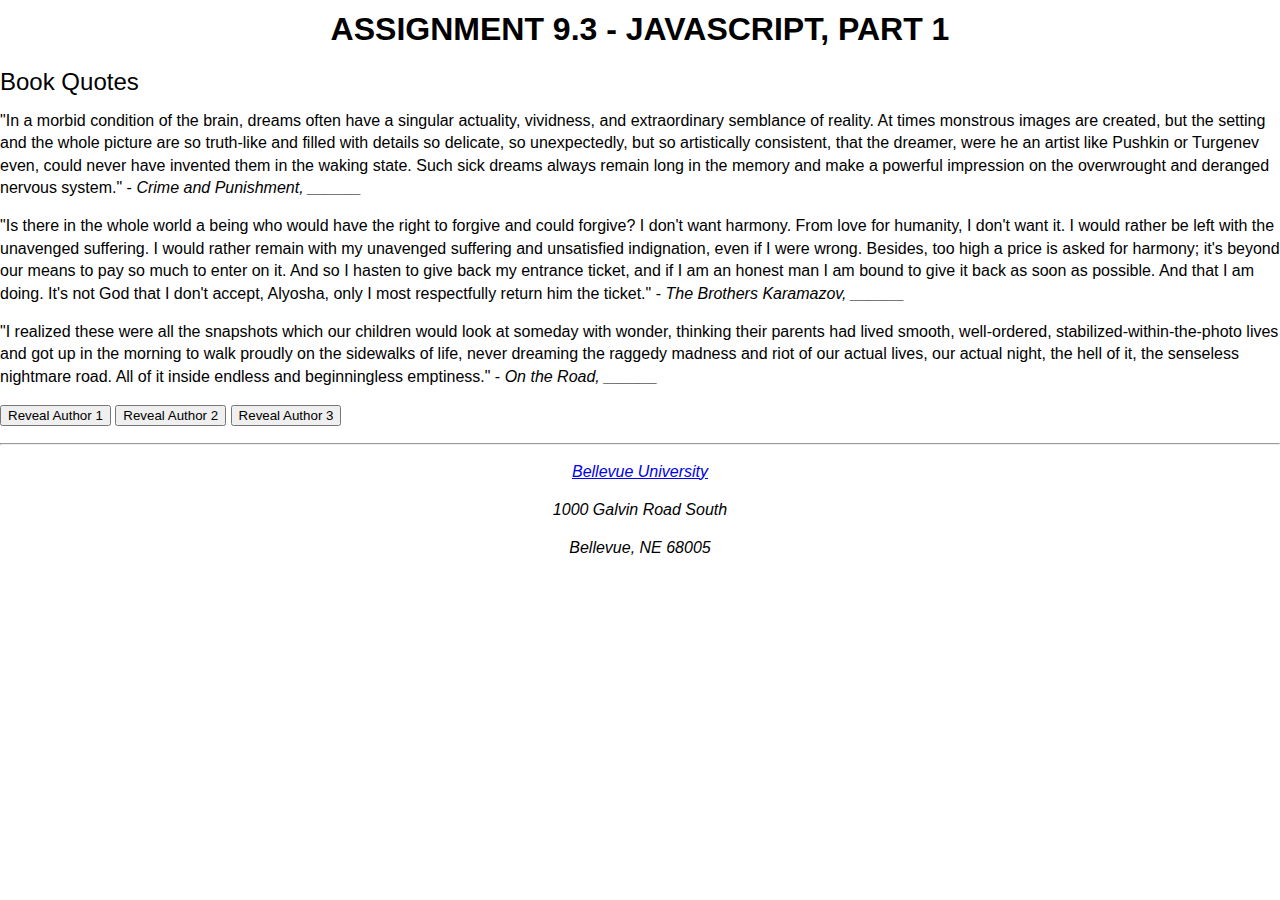
==== module-9/steinbrugge_Mod9_3.html @ 6b1f7722 "Add files via upload" ====
<!DOCTYPE html>
<html lang="en">
<head>
    <title>CSD 340 Web Development with HTML and CSS</title>
    <meta charset="UTF-8">
    <meta name="viewport" content="width=device-width, initial-scale=1.0">
    <meta name="description" content="CSD 340 Assignment 9.3">
    <meta name="author" content="Mikaila Steinbrugge">
    <meta name="keywords" content="HTML, CSS, Assignment">
    <link rel="stylesheet" href="steinbrugge_Mod9_3.css">
    <script>
        // JavaScript variables to hold the authors of each quote
        var author1 = "Fyodor Dostoevsky";
        var author2 = "Fyodor Dostoevsky";
        var author3 = "Jack Kerouac";
    </script>
</head>
<body>
<div id="container">
    <h1>Assignment 9.3 - JavaScript, Part 1</h1>
    <h2>Book Quotes</h2>
    
    <p class="intro">"In a morbid condition of the brain, dreams often have a singular actuality, vividness, and extraordinary semblance of reality. At times monstrous images are created, but the setting and the whole picture are so truth-like and filled with details so delicate, so unexpectedly, but so artistically consistent, that the dreamer, were he an artist like Pushkin or Turgenev even, could never have invented them in the waking state. Such sick dreams always remain long in the memory and make a powerful impression on the overwrought and deranged nervous system." - <em>Crime and Punishment, <span id="author1"> ______</span></em></p>

    <p>"Is there in the whole world a being who would have the right to forgive and could forgive? I don't want harmony. From love for humanity, I don't want it. I would rather be left with the unavenged suffering. I would rather remain with my unavenged suffering and unsatisfied indignation, even if I were wrong. Besides, too high a price is asked for harmony; it's beyond our means to pay so much to enter on it. And so I hasten to give back my entrance ticket, and if I am an honest man I am bound to give it back as soon as possible. And that I am doing. It's not God that I don't accept, Alyosha, only I most respectfully return him the ticket." - <em>The Brothers Karamazov, <span id="author2"> ______</span></em></p>

    <p>"I realized these were all the snapshots which our children would look at someday with wonder, thinking their parents had lived smooth, well-ordered, stabilized-within-the-photo lives and got up in the morning to walk proudly on the sidewalks of life, never dreaming the raggedy madness and riot of our actual lives, our actual night, the hell of it, the senseless nightmare road. All of it inside endless and beginningless emptiness." - <em>On the Road, <span id="author3"> ______</span></em></p>

    <!-- Buttons to reveal the author of each quote -->
    <p>
        <button onclick="document.getElementById('author1').innerHTML = author1">Reveal Author 1</button>
        <button onclick="document.getElementById('author2').innerHTML = author2">Reveal Author 2</button>
        <button onclick="document.getElementById('author3').innerHTML = author3">Reveal Author 3</button>
    </p>

    <hr>
    <address>
        <p><a href="https://www.bellevue.edu">Bellevue University</a></p>
        <p>1000 Galvin Road South</p>
        <p>Bellevue, NE 68005</p>
    </address>
</div>
</body>
</html>
---- module-9/steinbrugge_Mod9_3.css ----
body {
    font-family: Arial, sans-serif;
    line-height: 16px;
    margin: 0;
    padding: 0;
}

 p{
    font-weight: 400;
    line-height: 1.4em;
 
}

h1{
    font-weight:700;
    text-transform: uppercase;
    text-align: center;
}

h2 {
    font-weight:500;
    text-align: left;
    padding-top: 15px;

}

address {
    text-align: center;

}
a: link{
    font-weight: bold;\
    font-size: 1.25em;
    background-color: #4F3674;
    text-decoration: none;
}

a: hover{
    text-decoration: underline;
    background-color:#D6A800;
}
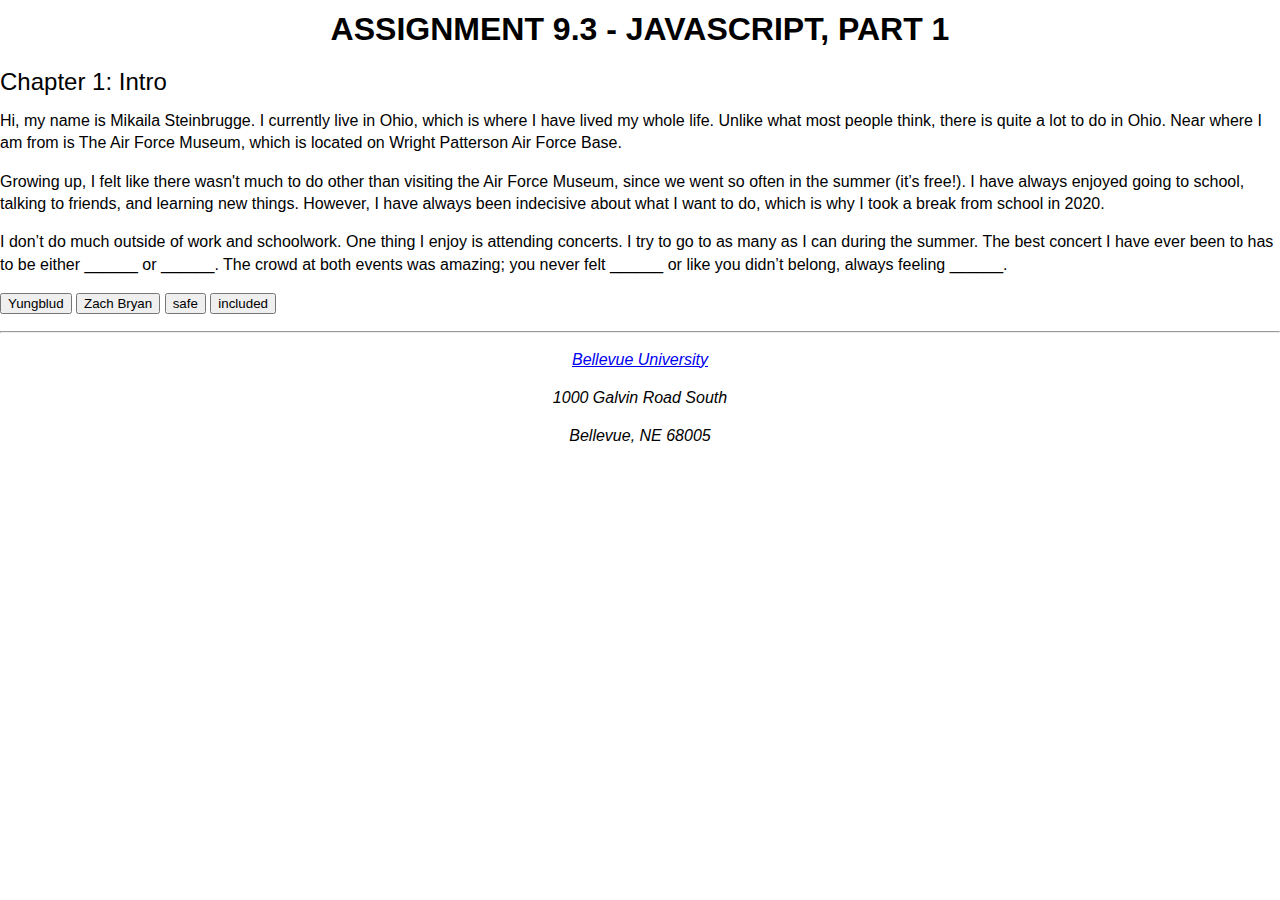
==== commit 42c80e35: "Add files via upload" ====
--- a/module-9/steinbrugge_Mod9_3.html
+++ b/module-9/steinbrugge_Mod9_3.html
@@ -9,28 +9,28 @@
     <meta name="keywords" content="HTML, CSS, Assignment">
     <link rel="stylesheet" href="steinbrugge_Mod9_3.css">
     <script>
-        // JavaScript variables to hold the authors of each quote
-        var author1 = "Fyodor Dostoevsky";
-        var author2 = "Fyodor Dostoevsky";
-        var author3 = "Jack Kerouac";
+        // JavaScript variables for replacing blanks
+        var concert1 = "Yungblud";
+        var concert2 = "Zach Bryan";
+        var feeling1 = "safe";
+        var feeling2 = "included";
     </script>
 </head>
 <body>
 <div id="container">
     <h1>Assignment 9.3 - JavaScript, Part 1</h1>
-    <h2>Book Quotes</h2>
+    <h2>Chapter 1: Intro</h2>
     
-    <p class="intro">"In a morbid condition of the brain, dreams often have a singular actuality, vividness, and extraordinary semblance of reality. At times monstrous images are created, but the setting and the whole picture are so truth-like and filled with details so delicate, so unexpectedly, but so artistically consistent, that the dreamer, were he an artist like Pushkin or Turgenev even, could never have invented them in the waking state. Such sick dreams always remain long in the memory and make a powerful impression on the overwrought and deranged nervous system." - <em>Crime and Punishment, <span id="author1"> ______</span></em></p>
-
-    <p>"Is there in the whole world a being who would have the right to forgive and could forgive? I don't want harmony. From love for humanity, I don't want it. I would rather be left with the unavenged suffering. I would rather remain with my unavenged suffering and unsatisfied indignation, even if I were wrong. Besides, too high a price is asked for harmony; it's beyond our means to pay so much to enter on it. And so I hasten to give back my entrance ticket, and if I am an honest man I am bound to give it back as soon as possible. And that I am doing. It's not God that I don't accept, Alyosha, only I most respectfully return him the ticket." - <em>The Brothers Karamazov, <span id="author2"> ______</span></em></p>
-
-    <p>"I realized these were all the snapshots which our children would look at someday with wonder, thinking their parents had lived smooth, well-ordered, stabilized-within-the-photo lives and got up in the morning to walk proudly on the sidewalks of life, never dreaming the raggedy madness and riot of our actual lives, our actual night, the hell of it, the senseless nightmare road. All of it inside endless and beginningless emptiness." - <em>On the Road, <span id="author3"> ______</span></em></p>
-
-    <!-- Buttons to reveal the author of each quote -->
-    <p>
-        <button onclick="document.getElementById('author1').innerHTML = author1">Reveal Author 1</button>
-        <button onclick="document.getElementById('author2').innerHTML = author2">Reveal Author 2</button>
-        <button onclick="document.getElementById('author3').innerHTML = author3">Reveal Author 3</button>
+    <p class="intro"> Hi, my name is Mikaila Steinbrugge. I currently live in Ohio, which is where I have lived my whole life. Unlike what most people think, there is quite a lot to do in Ohio. Near where I am from is The Air Force Museum, which is located on Wright Patterson Air Force Base.</p>
+    
+    <p> Growing up, I felt like there wasn't much to do other than visiting the Air Force Museum, since we went so often in the summer (it’s free!). I have always enjoyed going to school, talking to friends, and learning new things. However, I have always been indecisive about what I want to do, which is why I took a break from school in 2020.</p>
+    
+    <p> I don’t do much outside of work and schoolwork. One thing I enjoy is attending concerts. I try to go to as many as I can during the summer. The best concert I have ever been to has to be either <span id="concert1">______</span> or <span id="concert2">______</span>. The crowd at both events was amazing; you never felt <span id="feeling1">______</span> or like you didn’t belong, always feeling <span id="feeling2">______</span>.</p>
+        <p>
+        <button onclick="document.getElementById('concert1').innerHTML = concert1">Yungblud</button>
+        <button onclick="document.getElementById('concert2').innerHTML = concert2">Zach Bryan</button>
+        <button onclick="document.getElementById('feeling1').innerHTML = feeling1">safe</button>
+        <button onclick="document.getElementById('feeling2').innerHTML = feeling2">included</button>
     </p>
 
     <hr>
